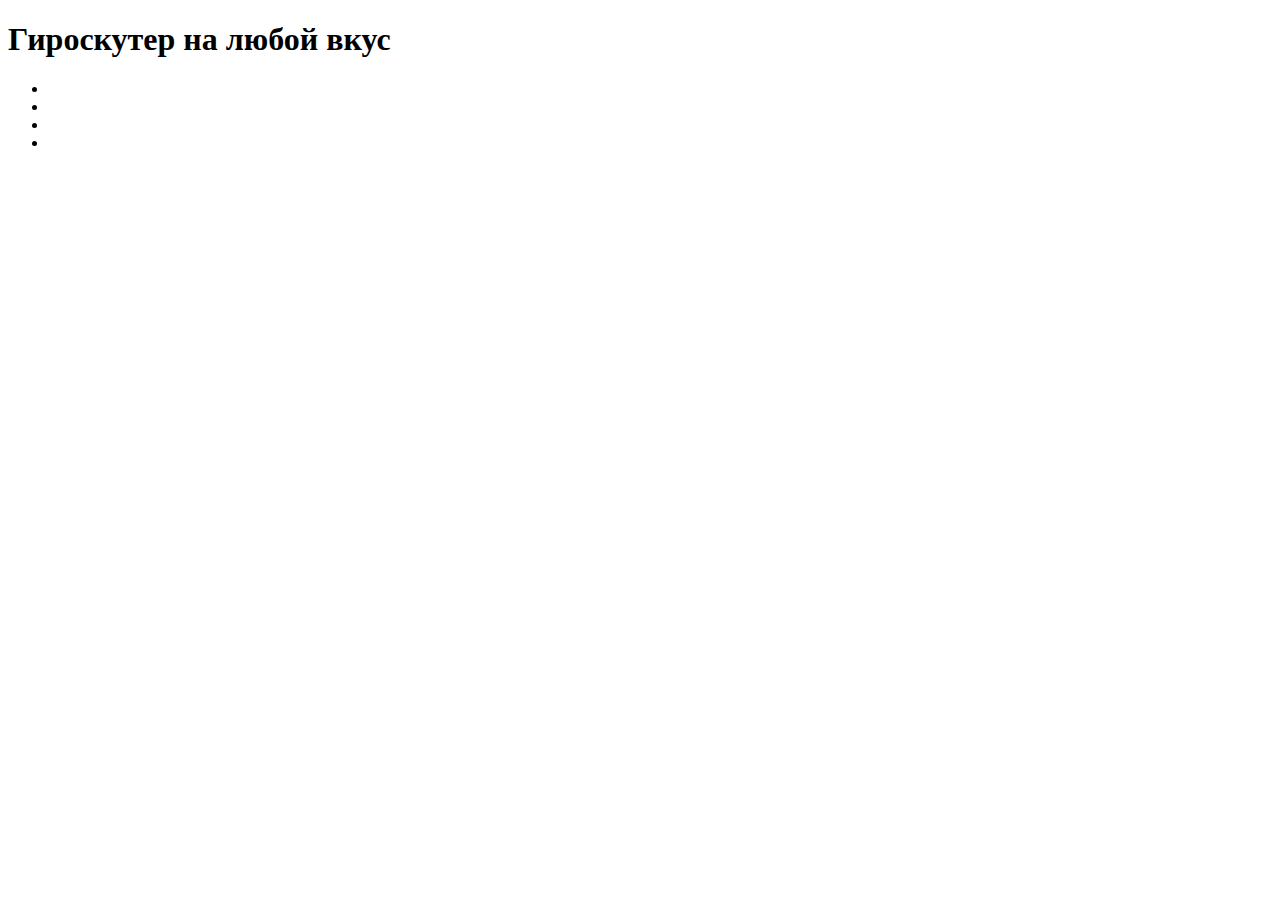
==== index.html @ 2dba2de4 "grunglegende File hinzugefügt" ====
<!DOCTYPE html>
<html lang="en">

<head>
  <meta charset="UTF-8">
  <meta http-equiv="X-UA-Compatible" content="IE=edge">
  <meta name="viewport" content="width=device-width, initial-scale=1.0">
  <title>Hoverboard</title>
</head>

<body>
  <header>
    <h1>Гироскутер на любой вкус</h1>
    <nav>
      <ul>
        <li></li>
        <li></li>
        <li></li>
        <li></li>
      </ul>
    </nav>
  </header>

</body>

</html>
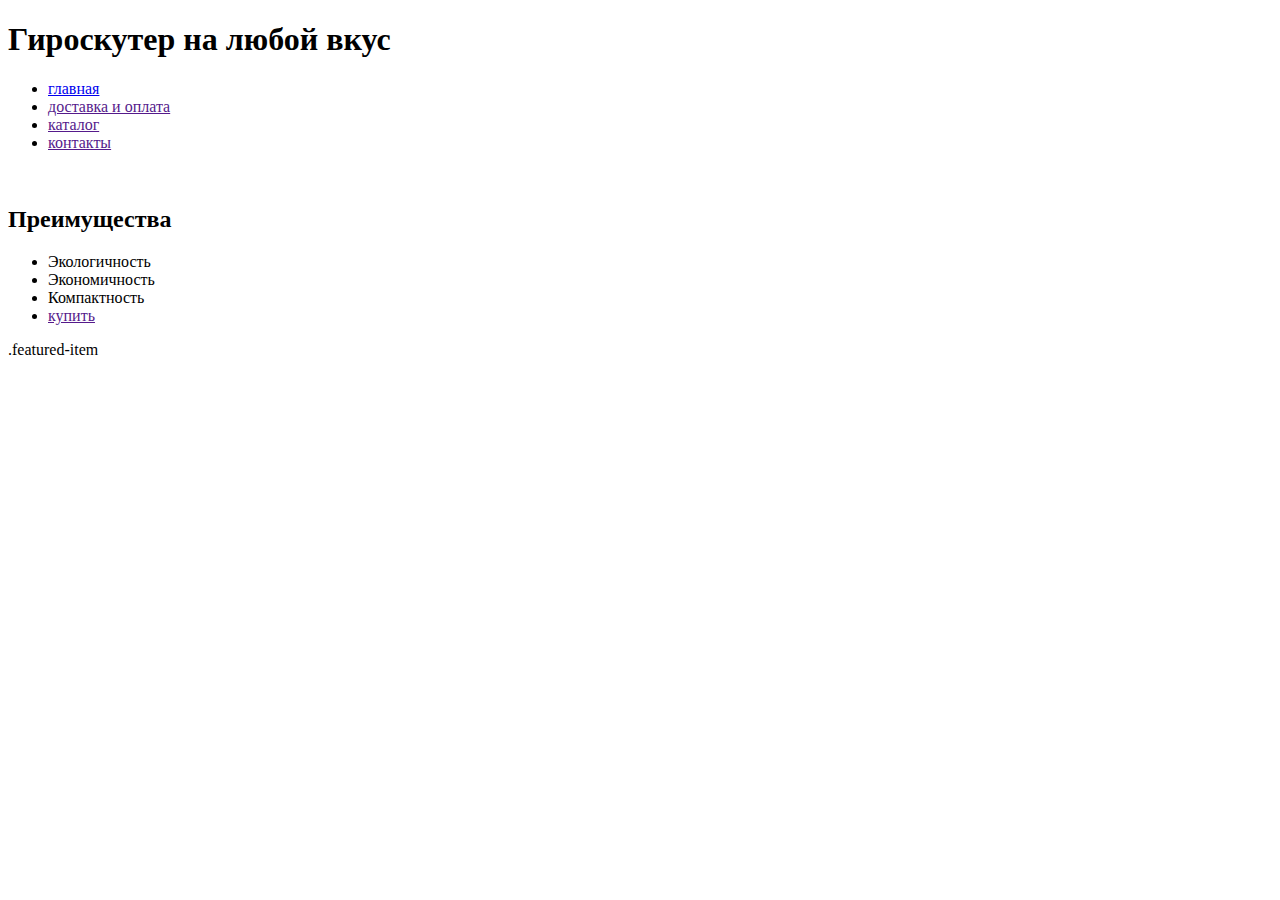
==== commit cd795770: "header, nav, hero beendet" ====
--- a/index.html
+++ b/index.html
@@ -9,17 +9,46 @@
 </head>
 
 <body>
-  <header>
-    <h1>Гироскутер на любой вкус</h1>
-    <nav>
-      <ul>
-        <li></li>
-        <li></li>
-        <li></li>
-        <li></li>
-      </ul>
-    </nav>
+  <header class="header">
+    <div class="container">
+      <h1>Гироскутер на любой вкус</h1>
+      <nav class="nav">
+        <ul class="nav-list">
+          <li class="nav-item">
+            <a href="./index.html" class="nav-link">главная</a>
+          </li>
+          <li class="nav-item">
+            <a href="" class="nav-link">доставка и оплата</a>
+          </li>
+          <li class="nav-item">
+            <a href="" class="nav-link">каталог</a>
+          </li>
+          <li class="nav-item">
+            <a href="" class="nav-link">контакты</a>
+          </li>
+        </ul>
+      </nav>
+    </div>
   </header>
+
+  <main>
+    <section class="hero">
+      <div class="container">
+        <img src="" alt="">
+        <div class="featured">
+          <h2>Преимущества</h2>
+          <ul class="featured-list">
+            <li>Экологичность</li>
+            <li>Экономичность</li>
+            <li>Компактность</li>
+            <li>
+              <a class="more" href="">купить</a>
+            </li>
+          </ul>.featured-item
+        </div>
+      </div>
+    </section>
+  </main>
 
 </body>
 
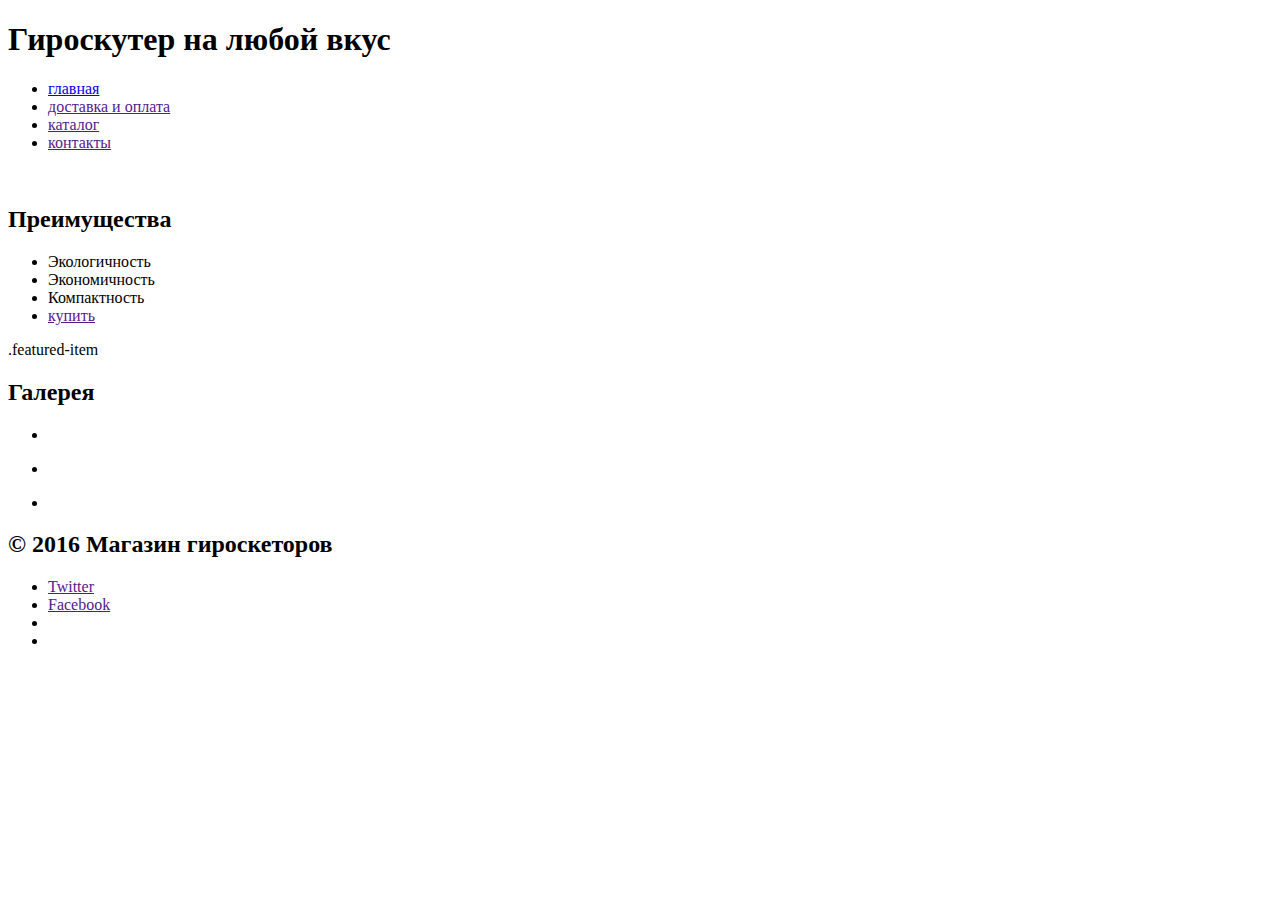
==== commit 8b016baa: "BEM, gallery, footer beendet" ====
--- a/index.html
+++ b/index.html
@@ -13,18 +13,18 @@
     <div class="container">
       <h1>Гироскутер на любой вкус</h1>
       <nav class="nav">
-        <ul class="nav-list">
-          <li class="nav-item">
-            <a href="./index.html" class="nav-link">главная</a>
+        <ul class="nav__list">
+          <li class="nav__item">
+            <a class="nav__link" href="./index.html">главная</a>
           </li>
-          <li class="nav-item">
-            <a href="" class="nav-link">доставка и оплата</a>
+          <li class="nav__item">
+            <a class="nav__link" href="">доставка и оплата</a>
           </li>
-          <li class="nav-item">
-            <a href="" class="nav-link">каталог</a>
+          <li class="nav__item">
+            <a class="nav__link" href="">каталог</a>
           </li>
-          <li class="nav-item">
-            <a href="" class="nav-link">контакты</a>
+          <li class="nav__item">
+            <a class="nav__link" href="">контакты</a>
           </li>
         </ul>
       </nav>
@@ -37,18 +37,64 @@
         <img src="" alt="">
         <div class="featured">
           <h2>Преимущества</h2>
-          <ul class="featured-list">
-            <li>Экологичность</li>
-            <li>Экономичность</li>
-            <li>Компактность</li>
-            <li>
-              <a class="more" href="">купить</a>
+          <ul class="featured__list">
+            <li class="featured__item">Экологичность</li>
+            <li class="featured__item">Экономичность</li>
+            <li class="featured__item">Компактность</li>
+            <li class="featured__item">
+              <a class="featured__link" href="">купить</a>
             </li>
           </ul>.featured-item
         </div>
       </div>
     </section>
+
+    <section class="gallery">
+      <div class="container">
+        <h2 class="visually-hidden">Галерея</h2>
+        <ul class="gallery__list">
+          <li class="gallery__item">
+            <a class="gallery__link" href="">
+              <img class="gallery__img" src="" alt="">
+              <p class="gallery__text"></p>
+            </a>
+          </li>
+          <li class="gallery__item">
+            <a class="gallery__link" href="">
+              <img class="gallery__img" src="" alt="">
+              <p class="gallery__text"></p>
+            </a>
+          </li>
+          <li class="gallery__item">
+            <a class="gallery__link" href="">
+              <img class="gallery__img" src="" alt="">
+              <p class="gallery__text"></p>
+            </a>
+          </li>
+        </ul>
+      </div>
+    </section>
   </main>
+
+  <footer class="footer">
+    <div class="container">
+      <h2 class="copy">&copy; 2016 Магазин гироскеторов</h2>
+      <ul class="social-links">
+        <li class="social-links__item">
+          <a href="" class="social-links__link">Twitter</a>
+        </li>
+        <li class="social-links__item">
+          <a href="" class="social-links__link">Facebook</a>
+        </li>
+        <li class="social-links__item">
+          <a href="" class="social-links__link"></a>
+        </li>
+        <li class="social-links__item">
+          <a href="" class="social-links__link"></a>
+        </li>
+      </ul>
+    </div>
+  </footer>
 
 </body>
 
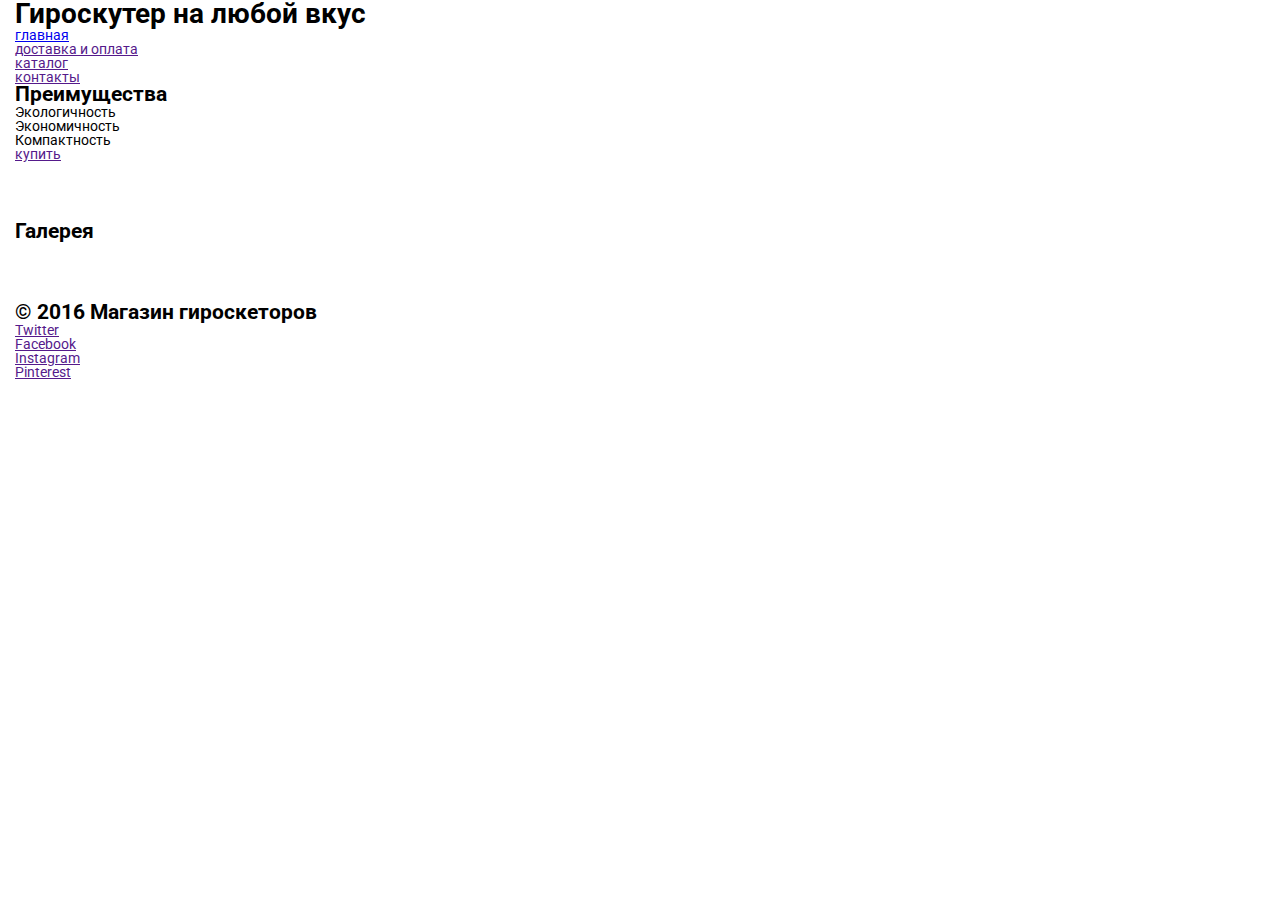
==== commit a65ae1c2: "base-styles sass" ====
--- a/index.html
+++ b/index.html
@@ -6,6 +6,9 @@
   <meta http-equiv="X-UA-Compatible" content="IE=edge">
   <meta name="viewport" content="width=device-width, initial-scale=1.0">
   <title>Hoverboard</title>
+  <link rel="stylesheet"
+    href="https://cdnjs.cloudflare.com/ajax/libs/modern-normalize/1.1.0/modern-normalize.min.css" />
+  <link rel="stylesheet" href="./css/main.min.css">
 </head>
 
 <body>
@@ -44,15 +47,15 @@
             <li class="featured__item">
               <a class="featured__link" href="">купить</a>
             </li>
-          </ul>.featured-item
+          </ul>
         </div>
       </div>
     </section>
 
-    <section class="gallery">
+    <section class="section">
       <div class="container">
         <h2 class="visually-hidden">Галерея</h2>
-        <ul class="gallery__list">
+        <ul class="gallery">
           <li class="gallery__item">
             <a class="gallery__link" href="">
               <img class="gallery__img" src="" alt="">
@@ -87,10 +90,10 @@
           <a href="" class="social-links__link">Facebook</a>
         </li>
         <li class="social-links__item">
-          <a href="" class="social-links__link"></a>
+          <a href="" class="social-links__link">Instagram</a>
         </li>
         <li class="social-links__item">
-          <a href="" class="social-links__link"></a>
+          <a href="" class="social-links__link">Pinterest</a>
         </li>
       </ul>
     </div>
--- a/css/main.min.css
+++ b/css/main.min.css
@@ -0,0 +1,2 @@
+@import url("https://fonts.googleapis.com/css2?family=Raleway:wght@700&family=Roboto:wght@400;500;700;900&display=swap");body{min-width:320px;background-color:#fff;font-family:Roboto, sans-serif;font-weight:normal;font-size:14px;line-height:1}img{display:block;max-width:100%;height:auto}.section{padding-top:60px;padding-bottom:60px}.container{padding-right:15px;padding-left:15px;margin-right:auto;margin-left:auto}h1,h2,h3,h4{margin-top:0;margin-bottom:0}ul{margin-top:0;margin-bottom:0;-webkit-padding-start:0;padding-inline-start:0;list-style:none}p{margin-top:0;margin-bottom:0}
+/*# sourceMappingURL=main.min.css.map */